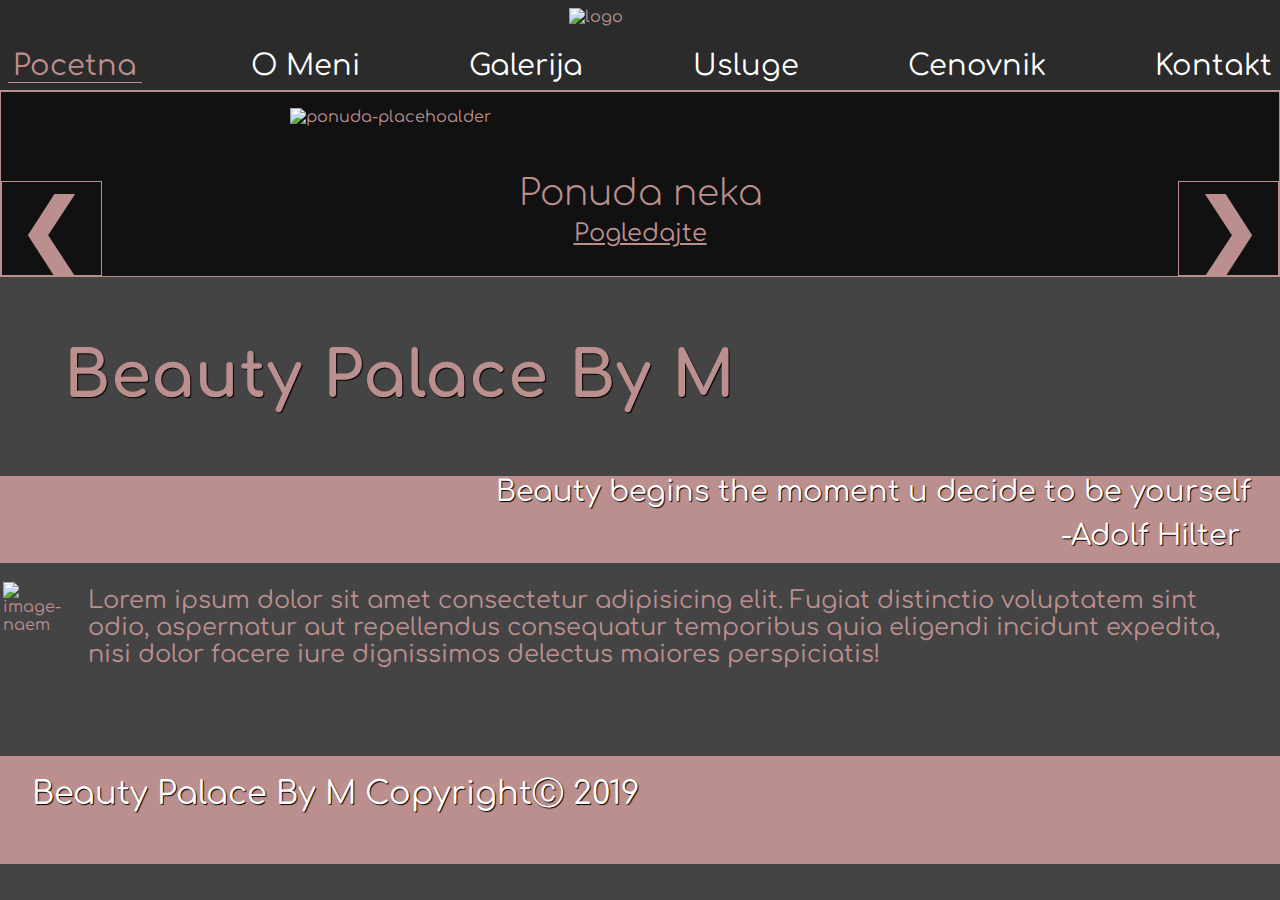
==== index.html @ 45da1b84 "initall" ====
<!DOCTYPE html>
<html lang="en">
  <head>
    <meta charset="UTF-8" />
    <meta name="viewport" content="width=device-width, initial-scale=1.0" />
    <meta http-equiv="X-UA-Compatible" content="ie=edge" />
    <link
      href="https://fonts.googleapis.com/css?family=Comfortaa&display=swap"
      rel="stylesheet"
    />
    <link rel="stylesheet" href="./sass/style.css" />
    <title>Beauty Center By M</title>
  </head>
  <body>
    <!--NAVBAR-->
    <nav>
      <!--LOGO-->
      <div class="logo">
        <img
          class="logo-image"
          src="./images/logo-placehoalder.jpg"
          alt="logo"
        />
      </div>

      <!--NON RESPONSIVE PART-->
      <ul class="nav-list" id="show">
        <li class="nav-item" ><a href="./index.html" class="nav-link" id="nav-active">Pocetna</a></li>
        <li class="nav-item"><a href="./pages/about.html" class="nav-link">O Meni</a></li>
        <li class="nav-item"><a href="./pages/gallery.html" class="nav-link">Galerija</a></li>
        <li class="nav-item"><a href="./pages/services.html" class="nav-link">Usluge</a></li>
        <li class="nav-item"><a href="./pages/pricing.html" class="nav-link">Cenovnik</a></li>
        <li class="nav-item"><a href="./pages/contact.html" class="nav-link">Kontakt</a></li>
      </ul>
      <!--RESPONSIVE PART-->
      <div class="hamburger">
        <div class="hamburger-dash"></div>
        <div class="hamburger-dash"></div>
        <div class="hamburger-dash"></div>
      </div>
    </nav>
    <!--CHAROUSEL WHEEL-->
    <header >
        <div class="header-arrow" id="arrow-prev">&#x276E</div>
        <div class="header-main">
                <div class="image-container">
                    <img id="image-placeholder" src="./images/image4.jpg" alt="ponuda-placehoalder">
                </div>
                <div class="header-more-info">
                    <h2>Ponuda neka</h2>
                    <a href="#">Pogledajte</a>
                </div>
            </div>
        <div class="header-arrow " id="arrow-next">&#x276F</div>
    </header>
    <!--LOGO,ABOUT,OTHER-->
    <div class="container">
      <article class="head-name">Beauty Palace By M</article>
      <article class="head-quote">Beauty begins the moment u decide to be yourself
        <span>-Adolf Hilter</span>
      </article>
      <article class="head-body">
        <div class="article-image-container">
          <img src="./images/ponuda-3.jpg" alt="image-naem">
          
        </div>
        <div class="head-body-text">Lorem ipsum dolor sit amet consectetur adipisicing elit. Fugiat distinctio voluptatem sint odio, aspernatur aut repellendus consequatur temporibus quia eligendi incidunt expedita, nisi dolor facere iure dignissimos delectus maiores perspiciatis!</div>
          
      </article>
    </div>
    <footer>
      Beauty Palace By M Copyright&#9400 2019
    </footer>
  </body>
  <script type="module" src="./js/main.js"></script>
</html>
---- sass/style.css ----
* {
  margin: 0;
  padding: 0;
  -webkit-box-sizing: border-box;
          box-sizing: border-box;
  font-family: "Comfortaa", cursive;
  color: rosybrown;
}

img {
  width: 100%;
}

p {
  font-weight: 200;
}

h1 {
  font-weight: 400;
}

h2 {
  font-weight: 300;
}

@-webkit-keyframes slide-menu {
  from {
    -webkit-transform: translateY(-100%);
            transform: translateY(-100%);
  }
  to {
    -webkit-transform: translateY(0%);
            transform: translateY(0%);
  }
}

@keyframes slide-menu {
  from {
    -webkit-transform: translateY(-100%);
            transform: translateY(-100%);
  }
  to {
    -webkit-transform: translateY(0%);
            transform: translateY(0%);
  }
}

@-webkit-keyframes slide-up-menu {
  from {
    -webkit-transform: translateY(0%);
            transform: translateY(0%);
  }
  to {
    -webkit-transform: translateY(-100%);
            transform: translateY(-100%);
  }
}

@keyframes slide-up-menu {
  from {
    -webkit-transform: translateY(0%);
            transform: translateY(0%);
  }
  to {
    -webkit-transform: translateY(-100%);
            transform: translateY(-100%);
  }
}

@media (min-width: 900px) {
  nav {
    position: -webkit-sticky;
    position: sticky;
    display: -webkit-box;
    display: -ms-flexbox;
    display: flex;
    -webkit-box-orient: vertical;
    -webkit-box-direction: normal;
        -ms-flex-direction: column;
            flex-direction: column;
    -webkit-box-pack: justify;
        -ms-flex-pack: justify;
            justify-content: space-between;
    background-color: rgba(17, 17, 17, 0.5);
    -webkit-box-align: center;
        -ms-flex-align: center;
            align-items: center;
    border-bottom: 1px solid rosybrown;
  }
  nav .logo {
    min-width: 150px;
    margin-top: 0.5em;
    margin-left: 0.5em;
    width: 8%;
  }
  nav .hamburger {
    position: absolute;
    display: none;
  }
  nav .nav-list {
    margin-top: 1em;
    display: -webkit-box;
    display: -ms-flexbox;
    display: flex;
    text-align: center;
    -webkit-box-pack: justify;
        -ms-flex-pack: justify;
            justify-content: space-between;
    z-index: 2;
    width: 100%;
    height: -webkit-fit-content;
    height: -moz-fit-content;
    height: fit-content;
  }
  nav .nav-list .nav-item {
    margin: 0.5em;
    list-style: none;
  }
  nav .nav-list .nav-item .nav-link {
    text-decoration: none;
    color: #ffffff;
    -webkit-transition: 500ms;
    transition: 500ms;
    font-size: 1.8rem;
  }
  nav .nav-list .nav-item .nav-link:hover {
    color: rosybrown;
    border-bottom: 1px solid rosybrown;
    padding: 0 5px;
  }
}

@media (max-width: 600px) {
  nav {
    position: -webkit-sticky;
    position: sticky;
    display: -webkit-box;
    display: -ms-flexbox;
    display: flex;
    -webkit-box-pack: justify;
        -ms-flex-pack: justify;
            justify-content: space-between;
    background-color: rgba(17, 17, 17, 0.5);
    -webkit-box-align: center;
        -ms-flex-align: center;
            align-items: center;
    z-index: 2;
    border-bottom: 1px solid rosybrown;
  }
  nav .logo {
    min-width: 150px;
    margin-left: 0.5em;
    padding: 0.5em;
    width: 150px;
    width: 8%;
  }
  nav .hamburger {
    border-radius: 5px;
    margin-right: 1em;
    width: 60px;
    height: 60px;
    display: -webkit-box;
    display: -ms-flexbox;
    display: flex;
    -webkit-box-orient: vertical;
    -webkit-box-direction: normal;
        -ms-flex-direction: column;
            flex-direction: column;
    -webkit-box-pack: space-evenly;
        -ms-flex-pack: space-evenly;
            justify-content: space-evenly;
    padding: 0.5em;
    -webkit-transition: 500ms;
    transition: 500ms;
  }
  nav .hamburger:hover {
    border: 1px solid rosybrown;
    cursor: pointer;
  }
  nav .hamburger .hamburger-dash {
    border-radius: 5px;
    border: 3px solid rosybrown;
  }
  nav .nav-list {
    position: absolute;
    -webkit-transform: translateY(-100%);
            transform: translateY(-100%);
    display: -webkit-box;
    display: -ms-flexbox;
    display: flex;
    top: 00%;
    text-align: center;
    -webkit-box-orient: vertical;
    -webkit-box-direction: normal;
        -ms-flex-direction: column;
            flex-direction: column;
    -webkit-box-pack: justify;
        -ms-flex-pack: justify;
            justify-content: space-between;
    z-index: 2;
    width: 100%;
    height: -webkit-fit-content;
    height: -moz-fit-content;
    height: fit-content;
    background: rosybrown;
    -webkit-animation-duration: 1000ms;
            animation-duration: 1000ms;
    -webkit-animation-timing-function: ease-out;
            animation-timing-function: ease-out;
  }
  nav .nav-list .nav-item {
    margin: 1em;
  }
  nav .nav-list .nav-item .nav-link {
    text-decoration: none;
    color: #ffffff;
    font-size: 1.5rem;
  }
}

@media (min-width: 600px) and (max-width: 900px) {
  nav {
    position: -webkit-sticky;
    position: sticky;
    display: -webkit-box;
    display: -ms-flexbox;
    display: flex;
    -webkit-box-pack: justify;
        -ms-flex-pack: justify;
            justify-content: space-between;
    background-color: rgba(17, 17, 17, 0.5);
    -webkit-box-align: center;
        -ms-flex-align: center;
            align-items: center;
    border-bottom: 1px solid rosybrown;
  }
  nav .logo {
    min-width: 150px;
    margin-left: 0.5em;
    padding: 0.5em;
    width: 150px;
    width: 8%;
  }
  nav .hamburger {
    border-radius: 5px;
    margin-right: 1em;
    width: 60px;
    height: 60px;
    display: -webkit-box;
    display: -ms-flexbox;
    display: flex;
    -webkit-box-orient: vertical;
    -webkit-box-direction: normal;
        -ms-flex-direction: column;
            flex-direction: column;
    -webkit-box-pack: space-evenly;
        -ms-flex-pack: space-evenly;
            justify-content: space-evenly;
    padding: 0.5em;
    -webkit-transition: 500ms;
    transition: 500ms;
  }
  nav .hamburger:hover {
    border: 1px solid rosybrown;
    cursor: pointer;
  }
  nav .hamburger .hamburger-dash {
    border-radius: 5px;
    border: 3px solid rosybrown;
  }
  nav .nav-list {
    position: absolute;
    -webkit-transform: translateY(-100%);
            transform: translateY(-100%);
    display: -webkit-box;
    display: -ms-flexbox;
    display: flex;
    top: 00%;
    text-align: center;
    -webkit-box-orient: vertical;
    -webkit-box-direction: normal;
        -ms-flex-direction: column;
            flex-direction: column;
    -webkit-box-pack: justify;
        -ms-flex-pack: justify;
            justify-content: space-between;
    z-index: 2;
    width: 100%;
    height: -webkit-fit-content;
    height: -moz-fit-content;
    height: fit-content;
    background: rosybrown;
    -webkit-animation-duration: 1000ms;
            animation-duration: 1000ms;
    -webkit-animation-timing-function: ease-out;
            animation-timing-function: ease-out;
  }
  nav .nav-list .nav-item {
    margin: 2em;
  }
  nav .nav-list .nav-item .nav-link {
    text-decoration: none;
    color: #ffffff;
    font-size: 1.5rem;
  }
}

@media (min-width: 900px) {
  body {
    background: #444444;
    overflow-y: none;
  }
  header {
    display: -webkit-box;
    display: -ms-flexbox;
    display: flex;
    -webkit-box-orient: horizontal;
    -webkit-box-direction: normal;
        -ms-flex-direction: row;
            flex-direction: row;
    -webkit-box-pack: justify;
        -ms-flex-pack: justify;
            justify-content: space-between;
    -webkit-box-align: center;
        -ms-flex-align: center;
            align-items: center;
    width: 100%;
    border: 1px solid rosybrown;
    background: #111111;
  }
  header .header-arrow {
    -ms-flex-item-align: end;
        align-self: flex-end;
    -ms-flex-preferred-size: 5%;
        flex-basis: 5%;
    border: 1px solid rosybrown;
    margin-top: 0.5em;
    text-align: center;
    padding: 0 0.2em;
    font-size: 5rem;
    font-weight: 900;
    -webkit-transition: 500ms;
    transition: 500ms;
  }
  header .header-arrow:hover {
    cursor: pointer;
    color: #ffffff;
    text-shadow: 1px 1px 1px #111111;
    background-color: rosybrown;
  }
  header .header-main {
    display: -webkit-box;
    display: -ms-flexbox;
    display: flex;
    -webkit-box-orient: vertical;
    -webkit-box-direction: normal;
        -ms-flex-direction: column;
            flex-direction: column;
    -webkit-box-align: center;
        -ms-flex-align: center;
            align-items: center;
  }
  header .header-main .image-container {
    width: 700px;
    margin: 1em 0em;
    -webkit-transition: 1000ms;
    transition: 1000ms;
  }
  header .header-main .image-container #image-placeholder {
    height: 100%;
    -o-object-fit: cover;
       object-fit: cover;
  }
  header .header-main .header-more-info {
    font-size: 1.5rem;
    margin: 1em 0em;
  }
  header .header-main .header-more-info * {
    display: block;
    text-align: center;
    margin: 0.2em;
  }
  .head-name {
    font-size: 4rem;
    font-weight: 1000;
    padding-left: 1em;
    letter-spacing: 1px;
    text-align: left;
    margin: 1em 0;
    color: rosybrown;
    text-shadow: 1px 1px 1px black;
  }
  .head-quote {
    text-align: right;
    padding-right: 1em;
    display: -webkit-box;
    display: -ms-flexbox;
    display: flex;
    font-size: 1.8rem;
    -webkit-box-orient: vertical;
    -webkit-box-direction: normal;
        -ms-flex-direction: column;
            flex-direction: column;
    background-color: rosybrown;
    color: white;
    text-shadow: 1px 1px 1px black;
  }
  .head-quote * {
    font-size: 1.8rem;
    color: white;
    margin: 0.4em;
  }
  .head-body {
    display: -webkit-box;
    display: -ms-flexbox;
    display: flex;
    -webkit-box-orient: horizontal;
    -webkit-box-direction: normal;
        -ms-flex-direction: row;
            flex-direction: row;
  }
  .head-body .article-image-container {
    margin: 1em 0;
    padding: 0.2em;
  }
  .head-body .head-body-text {
    text-align: left;
    margin: 1em;
    font-size: 1.5rem;
  }
  footer {
    margin-top: 2em;
    padding: 0.5em 1em;
    font-size: 2rem;
    padding-bottom: 1.5em;
    color: white;
    background: rosybrown;
    text-shadow: 1px 1px 1px black;
  }
  #nav-active {
    color: rosybrown;
    padding: 0 5px;
    border-bottom: 1px solid rosybrown;
  }
}

@media (max-width: 600px) {
  body {
    background: #444444;
    overflow-y: none;
  }
  header {
    display: -webkit-box;
    display: -ms-flexbox;
    display: flex;
    -webkit-box-orient: horizontal;
    -webkit-box-direction: normal;
        -ms-flex-direction: row;
            flex-direction: row;
    -webkit-box-pack: justify;
        -ms-flex-pack: justify;
            justify-content: space-between;
    -webkit-box-align: center;
        -ms-flex-align: center;
            align-items: center;
    min-height: 350px;
    width: 100%;
    border: 1px solid rosybrown;
    background: #111111;
  }
  header .header-arrow {
    -ms-flex-item-align: end;
        align-self: flex-end;
    -ms-flex-preferred-size: 10%;
        flex-basis: 10%;
    text-align: center;
    font-size: 3rem;
    font-weight: 900;
  }
  header .header-main {
    max-width: 400px;
    display: -webkit-box;
    display: -ms-flexbox;
    display: flex;
    -webkit-box-orient: vertical;
    -webkit-box-direction: normal;
        -ms-flex-direction: column;
            flex-direction: column;
    -webkit-box-align: center;
        -ms-flex-align: center;
            align-items: center;
  }
  header .header-main .image-container {
    margin: 1em 0em;
    width: 200px;
    height: 200px;
    -webkit-transition: 1000ms;
    transition: 1000ms;
  }
  header .header-main .image-container #image-placeholder {
    height: 100%;
    -o-object-fit: cover;
       object-fit: cover;
    border-radius: 50%;
  }
  header .header-main .header-more-info {
    margin: 1em 0em;
  }
  header .header-main .header-more-info * {
    display: block;
    text-align: center;
    margin: 0.2em;
  }
  .head-name {
    font-size: 1.5rem;
    padding: 0.2em 0;
    text-align: center;
    margin: 1em 0;
    background: rosybrown;
    color: white;
    text-shadow: 1px 1px 1px black;
  }
  .head-quote {
    text-align: right;
    padding-right: 1em;
    font-size: 1.2rem;
    display: -webkit-box;
    display: -ms-flexbox;
    display: flex;
    -webkit-box-orient: vertical;
    -webkit-box-direction: normal;
        -ms-flex-direction: column;
            flex-direction: column;
  }
  .head-quote * {
    margin: 0.4em;
  }
  .head-body .article-image-container {
    margin: 1em 0;
    padding: 0.2em;
  }
  .head-body .head-body-text {
    text-align: left;
    margin: 0.2em 1em;
  }
  footer {
    margin-top: 2em;
    padding: 0.5em 1em;
    padding-bottom: 1em;
    color: white;
    background: rosybrown;
    text-shadow: 1px 1px 1px black;
  }
  body {
    background: #222222;
    overflow-y: none;
  }
  .single-video-container {
    margin: 1em;
  }
  .single-video-container video {
    -webkit-transition: 500ms;
    transition: 500ms;
    opacity: 0.5;
    width: 100%;
  }
  .single-video-container .videobtns {
    display: -webkit-box;
    display: -ms-flexbox;
    display: flex;
    -webkit-box-pack: justify;
        -ms-flex-pack: justify;
            justify-content: space-between;
  }
  .single-video-container .videobtns button {
    padding: 0.5em 1em;
    font-weight: 600;
    background: transparent;
    border: 1px solid rosybrown;
    border-radius: 1rem;
  }
  .gallery-section {
    margin: 1em;
    -webkit-transition: 500ms;
    transition: 500ms;
    display: -ms-grid;
    display: grid;
    -ms-grid-columns: (1fr)[2];
        grid-template-columns: repeat(2, 1fr);
    grid-template: repeat(7, 1fr);
    grid-auto-flow: dense;
  }
  .gallery-section .grid-image {
    background-color: rosybrown;
  }
  .gallery-section .grid-image img {
    -o-object-fit: cover;
       object-fit: cover;
  }
  .gallery-section .grid-image-tall {
    background-color: rosybrown;
    grid-row: span 2;
  }
  .gallery-section .grid-image-tall img {
    height: 100%;
    -o-object-fit: cover;
       object-fit: cover;
  }
}

@media (min-width: 600px) and (max-width: 900px) {
  body {
    background: #444444;
    overflow-y: none;
  }
  header {
    display: -webkit-box;
    display: -ms-flexbox;
    display: flex;
    -webkit-box-orient: horizontal;
    -webkit-box-direction: normal;
        -ms-flex-direction: row;
            flex-direction: row;
    -webkit-box-pack: justify;
        -ms-flex-pack: justify;
            justify-content: space-between;
    -webkit-box-align: center;
        -ms-flex-align: center;
            align-items: center;
    min-height: 350px;
    width: 100%;
    border: 1px solid rosybrown;
    background: #111111;
  }
  header .header-arrow {
    -ms-flex-item-align: center;
        -ms-grid-row-align: center;
        align-self: center;
    -ms-flex-preferred-size: 15%;
        flex-basis: 15%;
    text-align: center;
    font-size: 4rem;
    font-weight: 900;
  }
  header .header-main {
    max-width: 400px;
    display: -webkit-box;
    display: -ms-flexbox;
    display: flex;
    -webkit-box-orient: vertical;
    -webkit-box-direction: normal;
        -ms-flex-direction: column;
            flex-direction: column;
    -webkit-box-align: center;
        -ms-flex-align: center;
            align-items: center;
  }
  header .header-main .image-container {
    margin: 1em 0em;
    width: 400px;
    height: 400px;
    -webkit-transition: 1000ms;
    transition: 1000ms;
  }
  header .header-main .image-container #image-placeholder {
    height: 100%;
    -o-object-fit: cover;
       object-fit: cover;
    border-radius: 50%;
  }
  header .header-main .header-more-info {
    margin: 1em 0em;
  }
  header .header-main .header-more-info * {
    display: block;
    text-align: center;
    margin: 0.2em;
  }
  .head-name {
    font-size: 1.5rem;
    padding: 0.2em 0;
    text-align: left;
    padding-left: 1em;
    margin: 1em 0;
    background: rosybrown;
    color: white;
    text-shadow: 1px 1px 1px black;
  }
  .head-quote {
    text-align: right;
    padding-right: 1em;
    font-size: 1.5rem;
    display: -webkit-box;
    display: -ms-flexbox;
    display: flex;
    -webkit-box-orient: vertical;
    -webkit-box-direction: normal;
        -ms-flex-direction: column;
            flex-direction: column;
  }
  .head-quote * {
    margin: 0.4em;
  }
  .head-body .article-image-container {
    margin: 1em 0;
    padding: 0.2em;
  }
  .head-body .head-body-text {
    font-size: 1.2rem;
    text-align: left;
    margin: 0.2em 1em;
  }
  footer {
    margin-top: 2em;
    padding: 0.5em 1em;
    font-size: 1.2rem;
    padding-bottom: 1.2em;
    color: white;
    background: rosybrown;
    text-shadow: 1px 1px 1px black;
  }
  body {
    background: #222222;
    overflow-y: none;
  }
  .single-video-container {
    margin: 1em;
  }
  .single-video-container video {
    -webkit-transition: 500ms;
    transition: 500ms;
    opacity: 0.5;
    width: 100%;
  }
  .single-video-container .videobtns {
    display: -webkit-box;
    display: -ms-flexbox;
    display: flex;
    -webkit-box-pack: justify;
        -ms-flex-pack: justify;
            justify-content: space-between;
  }
  .single-video-container .videobtns button {
    padding: 0.5em 1em;
    font-weight: 600;
    background: transparent;
    border: 1px solid rosybrown;
    border-radius: 1rem;
  }
  .gallery-section {
    -webkit-transition: 500ms;
    transition: 500ms;
    display: -ms-grid;
    display: grid;
    -ms-grid-columns: (1fr)[3];
        grid-template-columns: repeat(3, 1fr);
    grid-template: repeat(7, 1fr);
    grid-auto-flow: dense;
  }
  .gallery-section .grid-image {
    background-color: rosybrown;
  }
  .gallery-section .grid-image img {
    -o-object-fit: cover;
       object-fit: cover;
  }
  .gallery-section .grid-image-tall {
    background-color: rosybrown;
    grid-row: span 2;
  }
  .gallery-section .grid-image-tall img {
    height: 100%;
    -o-object-fit: cover;
       object-fit: cover;
  }
}
/*# sourceMappingURL=style.css.map */
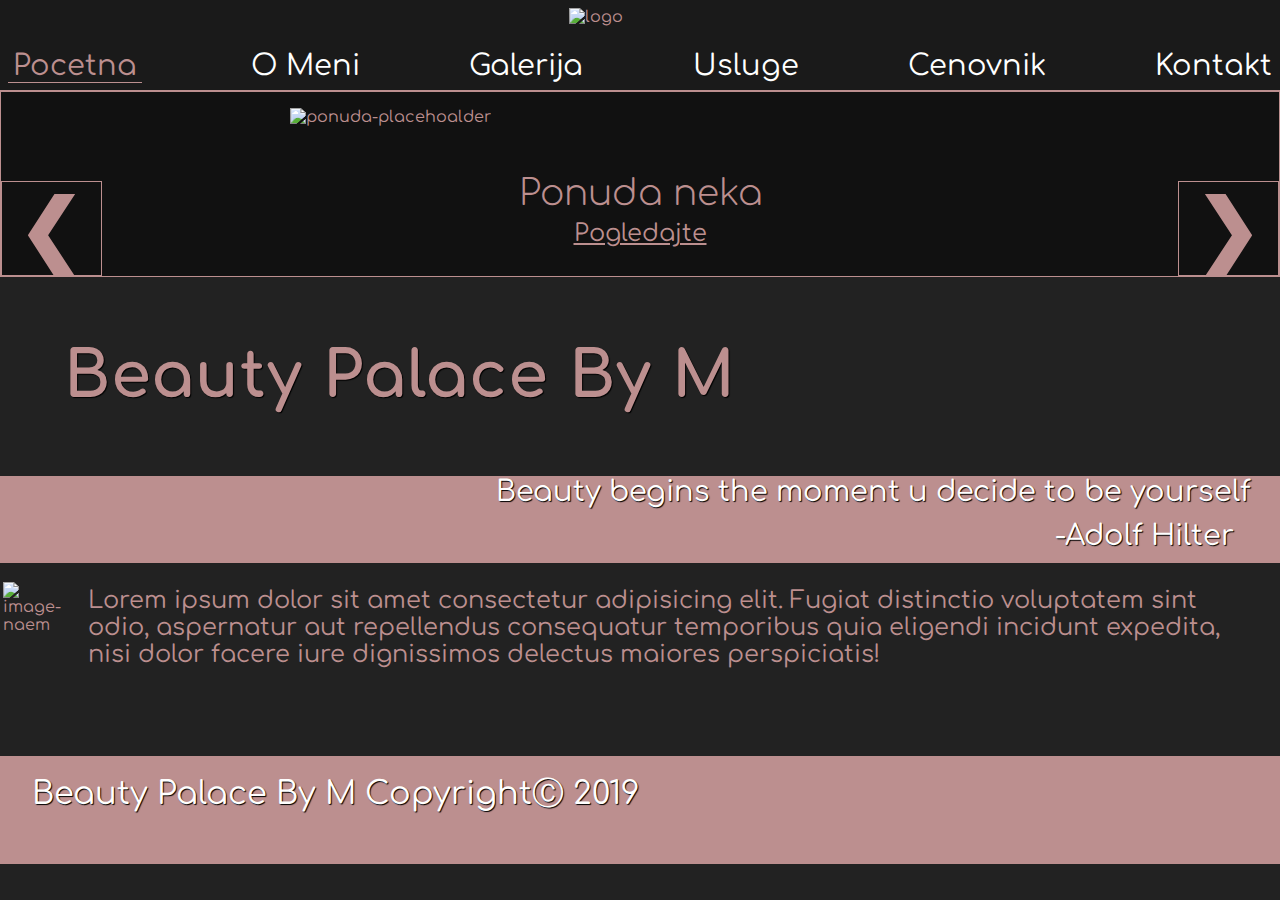
==== commit 1b716a14: "about" ====
--- a/index.html
+++ b/index.html
@@ -61,7 +61,7 @@
       </article>
       <article class="head-body">
         <div class="article-image-container">
-          <img src="./images/ponuda-3.jpg" alt="image-naem">
+          <img src="./images/image13.jpg" alt="image-naem">
           
         </div>
         <div class="head-body-text">Lorem ipsum dolor sit amet consectetur adipisicing elit. Fugiat distinctio voluptatem sint odio, aspernatur aut repellendus consequatur temporibus quia eligendi incidunt expedita, nisi dolor facere iure dignissimos delectus maiores perspiciatis!</div>
@@ -72,5 +72,5 @@
       Beauty Palace By M Copyright&#9400 2019
     </footer>
   </body>
-  <script type="module" src="./js/main.js"></script>
+  <script type="module" src="./js/index.js"></script>
 </html>
--- a/sass/style.css
+++ b/sass/style.css
@@ -1,4 +1,5 @@
 * {
+  outline: none;
   margin: 0;
   padding: 0;
   -webkit-box-sizing: border-box;
@@ -23,6 +24,11 @@
   font-weight: 300;
 }
 
+body {
+  background: #222222;
+  overflow-y: none;
+}
+
 @-webkit-keyframes slide-menu {
   from {
     -webkit-transform: translateY(-100%);
@@ -64,6 +70,42 @@
   to {
     -webkit-transform: translateY(-100%);
             transform: translateY(-100%);
+  }
+}
+
+@-webkit-keyframes fade-in {
+  from {
+    opacity: 0;
+  }
+  to {
+    opacity: 1;
+  }
+}
+
+@keyframes fade-in {
+  from {
+    opacity: 0;
+  }
+  to {
+    opacity: 1;
+  }
+}
+
+@-webkit-keyframes fade-out {
+  from {
+    opacity: 1;
+  }
+  to {
+    opacity: 0;
+  }
+}
+
+@keyframes fade-out {
+  from {
+    opacity: 1;
+  }
+  to {
+    opacity: 0;
   }
 }
 
@@ -220,6 +262,7 @@
 
 @media (min-width: 600px) and (max-width: 900px) {
   nav {
+    z-index: 2;
     position: -webkit-sticky;
     position: sticky;
     display: -webkit-box;
@@ -442,6 +485,360 @@
     padding: 0 5px;
     border-bottom: 1px solid rosybrown;
   }
+  body {
+    background: #222222;
+    overflow-y: none;
+  }
+  .twovideo-container {
+    display: -webkit-box;
+    display: -ms-flexbox;
+    display: flex;
+  }
+  .twovideo-container .single-video-container {
+    border: 3px solid rosybrown;
+    border-radius: 1em;
+    padding: 0.5em;
+    margin: 1em;
+  }
+  .twovideo-container .single-video-container video {
+    -webkit-transition: 500ms;
+    transition: 500ms;
+    opacity: 0.5;
+    width: 100%;
+  }
+  .twovideo-container .single-video-container .videobtns {
+    display: -webkit-box;
+    display: -ms-flexbox;
+    display: flex;
+    -webkit-box-pack: justify;
+        -ms-flex-pack: justify;
+            justify-content: space-between;
+  }
+  .twovideo-container .single-video-container .videobtns button {
+    padding: 0.5em 3em;
+    font-weight: 600;
+    -webkit-transition: 500ms;
+    transition: 500ms;
+    background: transparent;
+    border: 1px solid rosybrown;
+    border-radius: 1rem;
+    outline: none;
+  }
+  .twovideo-container .single-video-container .videobtns button:hover {
+    color: #222222;
+    border: transparent;
+    cursor: pointer;
+    background-color: rosybrown;
+  }
+  .twovideo-container .single-video-container .videobtns button:active {
+    color: #222222;
+    border: transparent;
+    background-color: rosybrown;
+  }
+  .gallery-section {
+    margin: 1em 0.5em;
+    -webkit-transition: 500ms;
+    transition: 500ms;
+    display: -ms-grid;
+    display: grid;
+    -ms-grid-columns: (1fr)[5];
+        grid-template-columns: repeat(5, 1fr);
+    grid-template: repeat(7, 1fr);
+    grid-auto-flow: dense;
+    background-color: rosybrown;
+  }
+  .gallery-section * {
+    margin: 0.1em;
+  }
+  .gallery-section .grid-image img {
+    height: 100%;
+    -o-object-fit: cover;
+       object-fit: cover;
+  }
+  .gallery-section .grid-image-wide {
+    grid-column: span 2;
+  }
+  .gallery-section .grid-image-wide img {
+    height: 100%;
+    -o-object-fit: cover;
+       object-fit: cover;
+  }
+  .gallery-section .grid-image-tall {
+    grid-row: span 2;
+  }
+  .gallery-section .grid-image-tall img {
+    height: 100%;
+    -o-object-fit: cover;
+       object-fit: cover;
+  }
+  body {
+    background: #222222;
+    overflow-x: hidden;
+  }
+  .main-contact-container {
+    display: -webkit-box;
+    display: -ms-flexbox;
+    display: flex;
+    -webkit-box-pack: justify;
+        -ms-flex-pack: justify;
+            justify-content: space-between;
+  }
+  span {
+    font-size: 1.4rem;
+    padding: 0 0.2em;
+  }
+  .location {
+    margin: 2em 0.2em;
+    display: -webkit-box;
+    display: -ms-flexbox;
+    display: flex;
+    -webkit-box-orient: vertical;
+    -webkit-box-direction: normal;
+        -ms-flex-direction: column;
+            flex-direction: column;
+  }
+  .location .gdesmo {
+    display: -webkit-box;
+    display: -ms-flexbox;
+    display: flex;
+    -webkit-box-orient: vertical;
+    -webkit-box-direction: reverse;
+        -ms-flex-direction: column-reverse;
+            flex-direction: column-reverse;
+  }
+  .location .gdesmo .adresa-slika {
+    height: 20em;
+    margin: 1em;
+  }
+  .location .gdesmo .adresa-txt {
+    padding-left: 0em;
+  }
+  .location .gdesmo .adresa-txt h1 {
+    font-weight: 500;
+  }
+  .location .gdesmo .adresa-txt span {
+    text-shadow: 1px 1px 2px black;
+    margin-left: 0.1em;
+  }
+  .location .gdesmo .adresa-txt h2 {
+    margin-bottom: 1.2em;
+  }
+  .location .gdesmo .adresa-txt h3 {
+    margin-bottom: 1em;
+  }
+  .location .gdesmo .adresa-txt * {
+    margin: 0.5em 0.2em;
+    color: rosybrown;
+    font-weight: 300;
+  }
+  .contact-us {
+    -ms-flex-preferred-size: 50%;
+        flex-basis: 50%;
+    margin: 2em 0.2em;
+    display: -webkit-box;
+    display: -ms-flexbox;
+    display: flex;
+    -webkit-box-orient: vertical;
+    -webkit-box-direction: normal;
+        -ms-flex-direction: column;
+            flex-direction: column;
+  }
+  .contact-us h3 {
+    display: block;
+    margin-top: 0.51em;
+    margin-bottom: 1em;
+    padding: 1em 0;
+    font-weight: 300;
+    color: rosybrown;
+    text-shadow: 1px 1px 1px black;
+    text-align: start;
+    -ms-flex-item-align: start;
+        align-self: flex-start;
+  }
+  .location-logo {
+    font-size: 2rem;
+    display: block;
+    text-align: center;
+    margin: 0.2em 0;
+    border-bottom: 2px solid rosybrown;
+  }
+  .location-links {
+    margin: 1em 0;
+    display: -webkit-box;
+    display: -ms-flexbox;
+    display: flex;
+    -webkit-box-align: center;
+        -ms-flex-align: center;
+            align-items: center;
+    -ms-flex-pack: distribute;
+        justify-content: space-around;
+  }
+  .location-links * {
+    font-size: 5rem;
+  }
+  .mailbtn {
+    -webkit-transition: 500ms;
+    transition: 500ms;
+    -ms-flex-item-align: center;
+        -ms-grid-row-align: center;
+        align-self: center;
+    text-decoration: none;
+    font-size: 2rem;
+    color: rosybrown;
+    font-weight: 300;
+    border: 2px solid rosybrown;
+    margin: 1em 0;
+    padding: 0.2em 4em;
+    border-radius: 1em;
+    outline: none;
+  }
+  .mailbtn:hover {
+    color: white;
+    border: 2px solid white;
+    background: rosybrown;
+  }
+  body {
+    background: #222222;
+    overflow-x: hidden;
+  }
+  .pricing-menu {
+    display: -webkit-box;
+    display: -ms-flexbox;
+    display: flex;
+    margin: 1em auto;
+    padding: 1em;
+    min-height: -webkit-fit-content;
+    min-height: -moz-fit-content;
+    min-height: fit-content;
+    -webkit-box-pack: justify;
+        -ms-flex-pack: justify;
+            justify-content: space-between;
+  }
+  .pricing-menu:last-of-type {
+    margin-bottom: 10em;
+  }
+  .price-single {
+    -ms-flex-preferred-size: 33%;
+        flex-basis: 33%;
+    margin-bottom: 1em;
+    border: 1px solid rosybrown;
+    position: relative;
+    min-height: -webkit-fit-content;
+    min-height: -moz-fit-content;
+    min-height: fit-content;
+    height: 550px;
+  }
+  .price-single .overlay {
+    position: absolute;
+    left: 0;
+    top: 0;
+    width: 100%;
+    height: 100%;
+    z-index: 1;
+    background: rgba(0, 0, 0, 0.75);
+  }
+  .price-single .overlay .overlay-header {
+    padding: 0.25em;
+    font-size: 2rem;
+    text-align: center;
+    background: rosybrown;
+    color: white;
+    text-shadow: 1px 1px 1px black;
+  }
+  .price-single .overlay .price {
+    font-size: 1.2rem;
+    list-style: none;
+    display: -webkit-box;
+    display: -ms-flexbox;
+    display: flex;
+    -webkit-box-pack: justify;
+        -ms-flex-pack: justify;
+            justify-content: space-between;
+    padding: 0em 0.2em;
+    padding-top: 0.7em;
+  }
+  .price-single img {
+    width: 100%;
+    height: 100%;
+    -o-object-fit: cover;
+       object-fit: cover;
+  }
+  body {
+    background: #222222;
+    overflow-x: hidden;
+  }
+  .services-container {
+    margin: 0 auto;
+    display: -webkit-box;
+    display: -ms-flexbox;
+    display: flex;
+    -ms-flex-pack: distribute;
+        justify-content: space-around;
+    margin-bottom: 20em;
+    -webkit-box-align: start;
+        -ms-flex-align: start;
+            align-items: flex-start;
+  }
+  .service-single {
+    margin: 2em 0.5em;
+    -ms-flex-preferred-size: 33%;
+        flex-basis: 33%;
+    border: 2px solid rosybrown;
+  }
+  .service-single .service-header {
+    display: -webkit-box;
+    display: -ms-flexbox;
+    display: flex;
+    -webkit-box-orient: vertical;
+    -webkit-box-direction: normal;
+        -ms-flex-direction: column;
+            flex-direction: column;
+    -webkit-box-align: center;
+        -ms-flex-align: center;
+            align-items: center;
+  }
+  .service-single .service-header .service-single-image {
+    margin-top: 0.5em;
+  }
+  .service-single .service-header .service-single-image img {
+    width: 12em;
+    height: 12em;
+    -o-object-fit: cover;
+       object-fit: cover;
+    border: 1px solid rosybrown;
+    border-radius: 50%;
+  }
+  .service-single .service-header .service-header-name {
+    text-align: center;
+    margin: 0.2em 0;
+    color: white;
+  }
+  .service-single .service-header .service-header-btn {
+    background: transparent;
+    border: none;
+    padding: 0.2em 0.2em 0 0.2em;
+    font-size: 1.5rem;
+    margin: 1em;
+    border-bottom: 2px solid rosybrown;
+    -webkit-transition: 500ms;
+    transition: 500ms;
+    cursor: pointer;
+  }
+  .service-single .service-header .service-header-btn:hover {
+    color: white;
+    border-bottom: 2px solid white;
+    font-size: 1.7rem;
+  }
+  .service-single .service-body {
+    margin-top: 1em;
+    margin-left: 0.2em;
+    display: none;
+    font-size: 1.5rem;
+    padding: 0.5em 0;
+    border-top: none;
+    -webkit-animation: 500ms ease-in;
+            animation: 500ms ease-in;
+  }
 }
 
 @media (max-width: 600px) {
@@ -556,7 +953,7 @@
     overflow-y: none;
   }
   .single-video-container {
-    margin: 1em;
+    margin: 1em 0.5em;
   }
   .single-video-container video {
     -webkit-transition: 500ms;
@@ -580,7 +977,7 @@
     border-radius: 1rem;
   }
   .gallery-section {
-    margin: 1em;
+    margin: 1em 0.5em;
     -webkit-transition: 500ms;
     transition: 500ms;
     display: -ms-grid;
@@ -589,22 +986,269 @@
         grid-template-columns: repeat(2, 1fr);
     grid-template: repeat(7, 1fr);
     grid-auto-flow: dense;
-  }
-  .gallery-section .grid-image {
     background-color: rosybrown;
   }
+  .gallery-section * {
+    margin: 0.1em;
+  }
   .gallery-section .grid-image img {
     -o-object-fit: cover;
        object-fit: cover;
   }
+  .gallery-section .grid-image-wide {
+    grid-column: span 2;
+  }
+  .gallery-section .grid-image-wide img {
+    height: 100%;
+    -o-object-fit: cover;
+       object-fit: cover;
+  }
   .gallery-section .grid-image-tall {
-    background-color: rosybrown;
     grid-row: span 2;
   }
   .gallery-section .grid-image-tall img {
     height: 100%;
     -o-object-fit: cover;
        object-fit: cover;
+  }
+  body {
+    background: #222222;
+    overflow-x: hidden;
+  }
+  .location {
+    margin: 2em 0.2em;
+    display: -webkit-box;
+    display: -ms-flexbox;
+    display: flex;
+    -webkit-box-orient: vertical;
+    -webkit-box-direction: normal;
+        -ms-flex-direction: column;
+            flex-direction: column;
+  }
+  .location .gdesmo {
+    display: -webkit-box;
+    display: -ms-flexbox;
+    display: flex;
+    -webkit-box-orient: vertical;
+    -webkit-box-direction: reverse;
+        -ms-flex-direction: column-reverse;
+            flex-direction: column-reverse;
+  }
+  .location .gdesmo .adresa-slika {
+    -webkit-transition: 500ms;
+    transition: 500ms;
+    height: 15em;
+    margin: 2em 1em;
+    border-radius: 1em;
+  }
+  .location .gdesmo .adresa-txt {
+    background: rosybrown;
+    padding-left: 1em;
+  }
+  .location .gdesmo .adresa-txt h1 {
+    font-weight: 500;
+  }
+  .location .gdesmo .adresa-txt span {
+    text-shadow: 1px 1px 2px black;
+    margin-left: 0.1em;
+  }
+  .location .gdesmo .adresa-txt h2 {
+    margin-bottom: 1.2em;
+  }
+  .location .gdesmo .adresa-txt h3 {
+    margin-bottom: 1em;
+  }
+  .location .gdesmo .adresa-txt * {
+    margin: 0.3em;
+    color: white;
+    text-shadow: 1px 1px 1px black;
+    font-weight: 300;
+  }
+  .contact-us {
+    margin: 1em 0.2em;
+    display: -webkit-box;
+    display: -ms-flexbox;
+    display: flex;
+    -webkit-box-orient: vertical;
+    -webkit-box-direction: normal;
+        -ms-flex-direction: column;
+            flex-direction: column;
+  }
+  .contact-us h3 {
+    margin-top: 0.51em;
+    margin-bottom: 1em;
+    padding: 1em 0;
+    background: rosybrown;
+    font-weight: 300;
+    color: white;
+    text-shadow: 1px 1px 1px black;
+    text-align: start;
+    -ms-flex-item-align: start;
+        align-self: flex-start;
+  }
+  .contact-us h3 span {
+    color: white;
+    padding: 0 0.4em;
+    font-size: 1.4rem;
+  }
+  .first {
+    border-bottom: 2px solid rosybrown;
+  }
+  .location-logo {
+    font-size: 2rem;
+    display: block;
+    text-align: center;
+    margin: 0.2em 0;
+  }
+  .location-links {
+    margin: 1em 0;
+    display: -webkit-box;
+    display: -ms-flexbox;
+    display: flex;
+    -webkit-box-align: center;
+        -ms-flex-align: center;
+            align-items: center;
+    -ms-flex-pack: distribute;
+        justify-content: space-around;
+  }
+  .location-links * {
+    font-size: 3rem;
+  }
+  .mailbtn {
+    -webkit-transition: 500ms;
+    transition: 500ms;
+    -ms-flex-item-align: center;
+        -ms-grid-row-align: center;
+        align-self: center;
+    text-decoration: none;
+    font-size: 2rem;
+    background: rosybrown;
+    font-weight: 300;
+    color: white;
+    text-shadow: 1px 1px 1px black;
+    margin: 1em 0;
+    padding: 0.2em 0.5em;
+    border-radius: 1em;
+    outline: none;
+  }
+  body {
+    background: #222222;
+    overflow-x: hidden;
+  }
+  .pricing-menu {
+    margin: 1em;
+    min-height: -webkit-fit-content;
+    min-height: -moz-fit-content;
+    min-height: fit-content;
+  }
+  .price-single {
+    margin-bottom: 1em;
+    border: 1px solid rosybrown;
+    position: relative;
+    min-height: -webkit-fit-content;
+    min-height: -moz-fit-content;
+    min-height: fit-content;
+    height: 351px;
+  }
+  .price-single .overlay {
+    position: absolute;
+    left: 0;
+    top: 0;
+    width: 100%;
+    height: 100%;
+    z-index: 1;
+    background: rgba(0, 0, 0, 0.75);
+  }
+  .price-single .overlay .overlay-header {
+    text-align: center;
+    background: rosybrown;
+    color: white;
+    text-shadow: 1px 1px 1px black;
+  }
+  .price-single .overlay .price {
+    list-style: none;
+    display: -webkit-box;
+    display: -ms-flexbox;
+    display: flex;
+    -webkit-box-pack: justify;
+        -ms-flex-pack: justify;
+            justify-content: space-between;
+    padding: 0em 0.2em;
+    padding-top: 0.7em;
+  }
+  .price-single img {
+    width: 100%;
+    height: 100%;
+    -o-object-fit: cover;
+       object-fit: cover;
+  }
+  body {
+    background: #222222;
+    overflow-x: hidden;
+  }
+  .service-single {
+    margin: 2em 0.5em;
+  }
+  .service-single .service-header {
+    background: rosybrown;
+    display: -webkit-box;
+    display: -ms-flexbox;
+    display: flex;
+    -webkit-box-orient: vertical;
+    -webkit-box-direction: normal;
+        -ms-flex-direction: column;
+            flex-direction: column;
+    -webkit-box-align: center;
+        -ms-flex-align: center;
+            align-items: center;
+  }
+  .service-single .service-header .service-single-image {
+    margin-top: 0.5em;
+  }
+  .service-single .service-header .service-single-image img {
+    width: 12em;
+    height: 12em;
+    -o-object-fit: cover;
+       object-fit: cover;
+    border: 1px solid rosybrown;
+    border-radius: 50%;
+  }
+  .service-single .service-header .service-header-name {
+    margin: 0.2em 0;
+    color: white;
+  }
+  .service-single .service-header .service-header-btn {
+    width: 100%;
+    font-size: 1.5rem;
+    border: 0px 2px solid rosybrown;
+  }
+  .service-single .service-body {
+    display: none;
+    font-size: 1.2rem;
+    border-bottom: 2px solid rosybrown;
+    padding: 0.5em 0;
+    border-top: none;
+    -webkit-animation: 500ms ease-in;
+            animation: 500ms ease-in;
+  }
+  .about-text-image {
+    margin: 2em 1em;
+  }
+  .about-text-image h1 {
+    margin-bottom: 1em;
+  }
+  .about-text-image h1 span {
+    font-size: 1.1em;
+    color: white;
+    text-shadow: 1px 1px 1px black;
+    padding: 0.1em;
+  }
+  .about-text-image h4 {
+    font-weight: 400;
+  }
+  .about-text-image .about-texts {
+    padding: 0.5em 0.3em;
+    border: 1px solid rosybrown;
   }
 }
 
@@ -741,13 +1385,14 @@
             justify-content: space-between;
   }
   .single-video-container .videobtns button {
-    padding: 0.5em 1em;
+    padding: 0.5em 2em;
     font-weight: 600;
     background: transparent;
     border: 1px solid rosybrown;
     border-radius: 1rem;
   }
   .gallery-section {
+    margin: 1em 0.5em;
     -webkit-transition: 500ms;
     transition: 500ms;
     display: -ms-grid;
@@ -756,16 +1401,25 @@
         grid-template-columns: repeat(3, 1fr);
     grid-template: repeat(7, 1fr);
     grid-auto-flow: dense;
-  }
-  .gallery-section .grid-image {
     background-color: rosybrown;
   }
+  .gallery-section * {
+    margin: 0.1em;
+  }
   .gallery-section .grid-image img {
+    height: 100%;
+    -o-object-fit: cover;
+       object-fit: cover;
+  }
+  .gallery-section .grid-image-wide {
+    grid-column: span 2;
+  }
+  .gallery-section .grid-image-wide img {
+    height: 100%;
     -o-object-fit: cover;
        object-fit: cover;
   }
   .gallery-section .grid-image-tall {
-    background-color: rosybrown;
     grid-row: span 2;
   }
   .gallery-section .grid-image-tall img {
@@ -773,5 +1427,228 @@
     -o-object-fit: cover;
        object-fit: cover;
   }
+  body {
+    background: #222222;
+    overflow-x: hidden;
+  }
+  .location {
+    margin: 2em 0.2em;
+    display: -webkit-box;
+    display: -ms-flexbox;
+    display: flex;
+    -webkit-box-orient: vertical;
+    -webkit-box-direction: normal;
+        -ms-flex-direction: column;
+            flex-direction: column;
+  }
+  .location .gdesmo {
+    display: -webkit-box;
+    display: -ms-flexbox;
+    display: flex;
+    -webkit-box-orient: vertical;
+    -webkit-box-direction: reverse;
+        -ms-flex-direction: column-reverse;
+            flex-direction: column-reverse;
+  }
+  .location .gdesmo .adresa-slika {
+    -webkit-transition: 500ms;
+    transition: 500ms;
+    height: 20em;
+    margin: 3em 1em;
+  }
+  .location .gdesmo .adresa-txt {
+    background: rosybrown;
+    padding-left: 0em;
+  }
+  .location .gdesmo .adresa-txt h1 {
+    font-weight: 500;
+  }
+  .location .gdesmo .adresa-txt span {
+    text-shadow: 1px 1px 2px black;
+    margin-left: 0.1em;
+  }
+  .location .gdesmo .adresa-txt h2 {
+    margin-bottom: 1.2em;
+  }
+  .location .gdesmo .adresa-txt h3 {
+    margin-bottom: 1em;
+  }
+  .location .gdesmo .adresa-txt * {
+    margin: 0.5em 0.2em;
+    color: white;
+    text-shadow: 1px 1px 1px black;
+    font-weight: 300;
+  }
+  .contact-us {
+    margin: 2em 0.2em;
+    display: -webkit-box;
+    display: -ms-flexbox;
+    display: flex;
+    -webkit-box-orient: vertical;
+    -webkit-box-direction: normal;
+        -ms-flex-direction: column;
+            flex-direction: column;
+  }
+  .contact-us h3 {
+    margin-top: 0.51em;
+    margin-bottom: 1em;
+    padding: 1em 0;
+    background: rosybrown;
+    font-weight: 300;
+    color: white;
+    text-shadow: 1px 1px 1px black;
+    text-align: start;
+    -ms-flex-item-align: start;
+        align-self: flex-start;
+  }
+  .contact-us h3 span {
+    color: white;
+    padding: 0 0.2em;
+    font-size: 1.4rem;
+  }
+  .location-logo {
+    font-size: 2rem;
+    display: block;
+    text-align: center;
+    margin: 0.2em 0;
+  }
+  .location-links {
+    margin: 1em 0;
+    display: -webkit-box;
+    display: -ms-flexbox;
+    display: flex;
+    -webkit-box-align: center;
+        -ms-flex-align: center;
+            align-items: center;
+    -ms-flex-pack: distribute;
+        justify-content: space-around;
+  }
+  .location-links * {
+    font-size: 5rem;
+  }
+  .mailbtn {
+    -webkit-transition: 500ms;
+    transition: 500ms;
+    -ms-flex-item-align: center;
+        -ms-grid-row-align: center;
+        align-self: center;
+    text-decoration: none;
+    font-size: 2rem;
+    color: rosybrown;
+    font-weight: 300;
+    border: 2px solid rosybrown;
+    margin: 1em 0;
+    padding: 0.2em 4em;
+    border-radius: 1em;
+    outline: none;
+  }
+  body {
+    background: #222222;
+    overflow-x: hidden;
+  }
+  .pricing-menu {
+    margin: 1em auto;
+    max-width: 600px;
+    min-height: -webkit-fit-content;
+    min-height: -moz-fit-content;
+    min-height: fit-content;
+  }
+  .price-single {
+    margin-bottom: 1em;
+    border: 1px solid rosybrown;
+    position: relative;
+    min-height: -webkit-fit-content;
+    min-height: -moz-fit-content;
+    min-height: fit-content;
+    height: 400px;
+  }
+  .price-single .overlay {
+    position: absolute;
+    left: 0;
+    top: 0;
+    width: 100%;
+    height: 100%;
+    z-index: 1;
+    background: rgba(0, 0, 0, 0.75);
+  }
+  .price-single .overlay .overlay-header {
+    font-size: 1.2rem;
+    text-align: center;
+    background: rosybrown;
+    color: white;
+    text-shadow: 1px 1px 1px black;
+  }
+  .price-single .overlay .price {
+    font-size: 1.2rem;
+    list-style: none;
+    display: -webkit-box;
+    display: -ms-flexbox;
+    display: flex;
+    -webkit-box-pack: justify;
+        -ms-flex-pack: justify;
+            justify-content: space-between;
+    padding: 0em 0.2em;
+    padding-top: 0.7em;
+  }
+  .price-single img {
+    width: 100%;
+    height: 100%;
+    -o-object-fit: cover;
+       object-fit: cover;
+  }
+  body {
+    background: #222222;
+    overflow-x: hidden;
+  }
+  .services-container {
+    margin: 0 auto;
+    margin-top: 2em;
+    max-width: 700px;
+    border: 2px solid rosybrown;
+  }
+  .service-single {
+    margin: 2em 0.5em;
+  }
+  .service-single .service-header {
+    background: rosybrown;
+    display: -webkit-box;
+    display: -ms-flexbox;
+    display: flex;
+    -webkit-box-orient: vertical;
+    -webkit-box-direction: normal;
+        -ms-flex-direction: column;
+            flex-direction: column;
+    -webkit-box-align: center;
+        -ms-flex-align: center;
+            align-items: center;
+  }
+  .service-single .service-header .service-single-image {
+    margin-top: 0.5em;
+  }
+  .service-single .service-header .service-single-image img {
+    width: 12em;
+    height: 12em;
+    -o-object-fit: cover;
+       object-fit: cover;
+    border: 1px solid rosybrown;
+    border-radius: 50%;
+  }
+  .service-single .service-header .service-header-name {
+    margin: 0.2em 0;
+    color: white;
+  }
+  .service-single .service-header .service-header-btn {
+    width: 100%;
+    font-size: 1.5rem;
+    border: 0px 2px solid rosybrown;
+  }
+  .service-single .service-body {
+    display: none;
+    font-size: 1.2rem;
+    padding: 0.5em 0;
+    border-top: none;
+    -webkit-animation: 500ms ease-in;
+            animation: 500ms ease-in;
+  }
 }
 /*# sourceMappingURL=style.css.map */